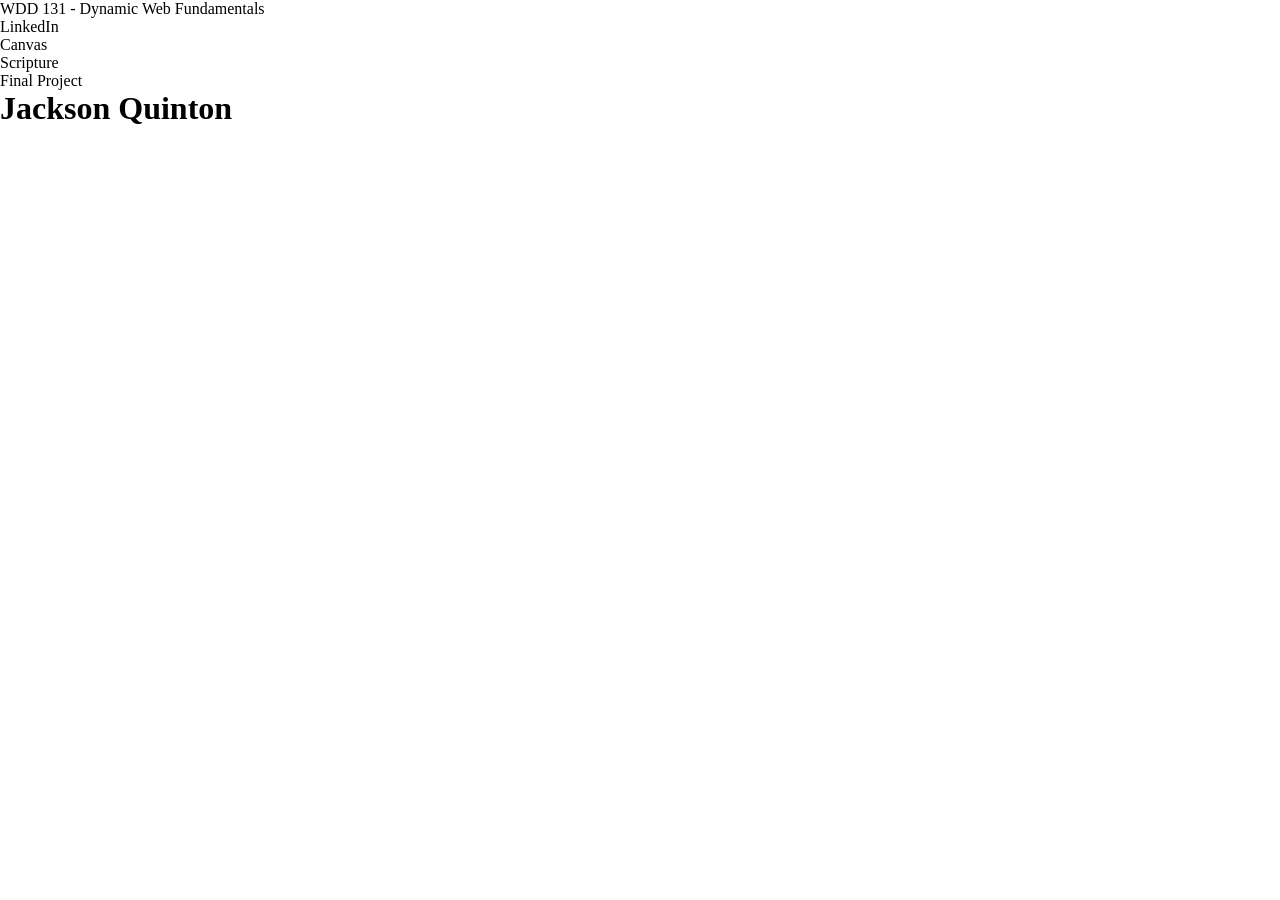
==== index.html @ 5402459b "starting w1 project" ====
<!DOCTYPE html>
<html lang="en">
<head>
    <meta charset="UTF-8">
    <meta name="viewport" content="width=device-width, initial-scale=1.0">
    <meta description="WDD 131 - Dynamic Web Fundamentals - Jackson Quinton - ???">
    <meta author="Jackson Quinton">
    <link rel="stylesheet" href="styles/base.css">
    <title>WDD 131 - Dynamic Web Fundamentals - Jackson Quinton</title>
</head>
<body>
    <header>
        <span id="course-title">WDD 131 - Dynamic Web Fundamentals</span>
        <nav>
            <ul>
                <li><a>LinkedIn</a></li>
                <li><a>Canvas</a></li>
                <li><a>Scripture</a></li>
                <li><a>Final Project</a></li>
            </ul>
        </nav>
    </header>
    <main>
        <h1>Jackson Quinton</h1>
        <section class="card"></section>
        <section class="card"></section>
    </main>
    <footer>
        <p></p>
        <p></p>
    </footer>
</body>
</html>
---- styles/base.css ----
* {
    box-sizing: border-box;
    padding: 0;
    margin: 0;
}

:root {
    --primary-color: #13a18e;
    --secondary-color: #818181;
    --accent1-color: #ffffff;
    --accent2-color: #000000;
    --heading-font: "Times New Roman", serif;
    --body-font: Arial, sans-serif;
}
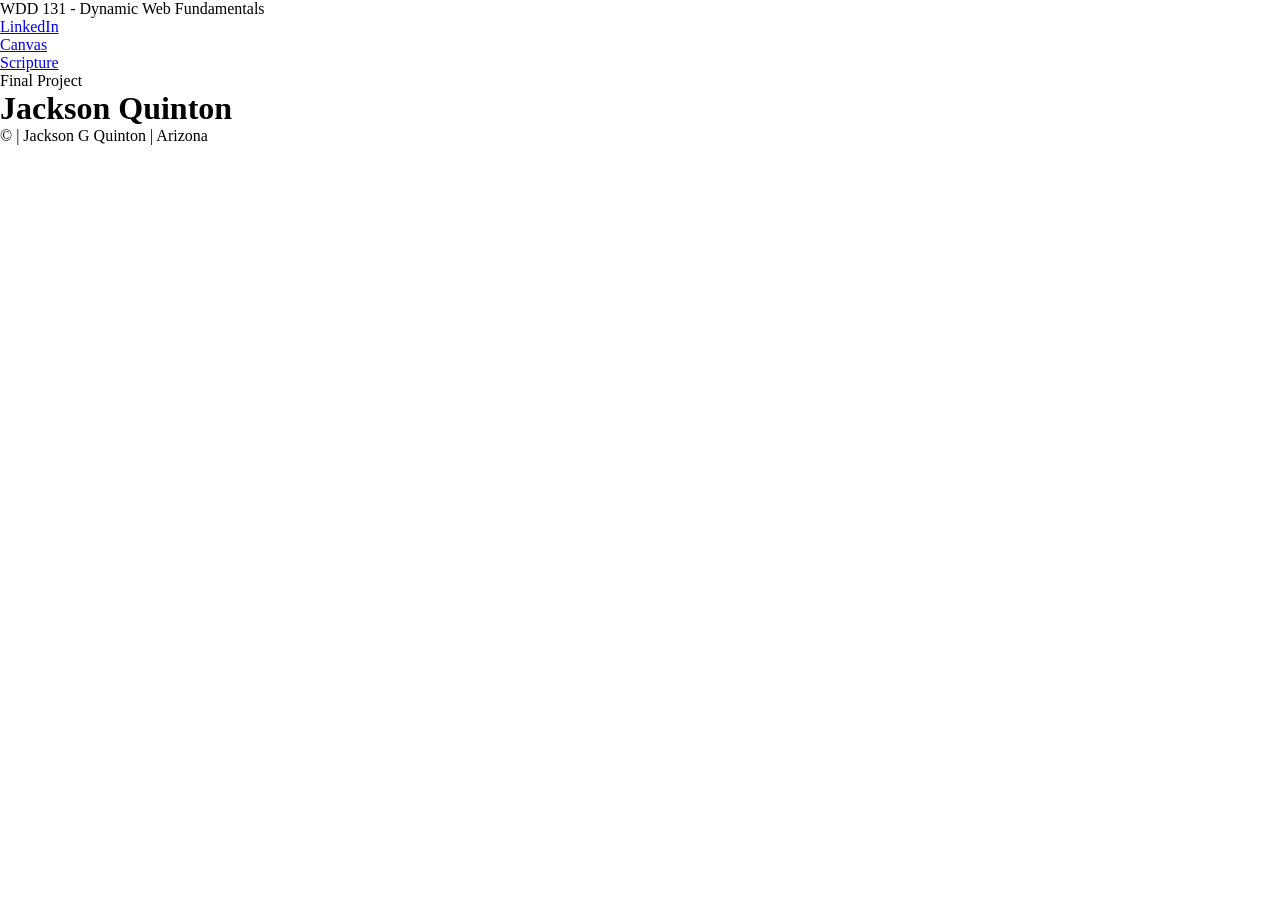
==== commit 5c2e9218: "rip canvas more work ig" ====
--- a/index.html
+++ b/index.html
@@ -13,21 +13,22 @@
         <span id="course-title">WDD 131 - Dynamic Web Fundamentals</span>
         <nav>
             <ul>
-                <li><a>LinkedIn</a></li>
-                <li><a>Canvas</a></li>
-                <li><a>Scripture</a></li>
+                <li><a href="https://www.linkedin.com/top-content?trk=guest_homepage-basic_guest_nav_menu_topContent">LinkedIn</a></li>
+                <li><a href="https://byupw.instructure.com/">Canvas</a></li>
+                <li><a href="https://www.churchofjesuschrist.org/study/scriptures/bofm/alma/34?lang=eng">Scripture</a></li>
                 <li><a>Final Project</a></li>
             </ul>
         </nav>
     </header>
     <main>
         <h1>Jackson Quinton</h1>
-        <section class="card"></section>
+        <section class="card">
+        </section>
         <section class="card"></section>
     </main>
     <footer>
-        <p></p>
-        <p></p>
+        <p>©<span id="year"> | Jackson G Quinton | Arizona</span></p>
+        <p id="lastModified"></p>
     </footer>
 </body>
 </html>
--- a/styles/base.css
+++ b/styles/base.css
@@ -11,4 +11,8 @@
     --accent2-color: #000000;
     --heading-font: "Times New Roman", serif;
     --body-font: Arial, sans-serif;
+}
+
+header {
+    display: block;
 }
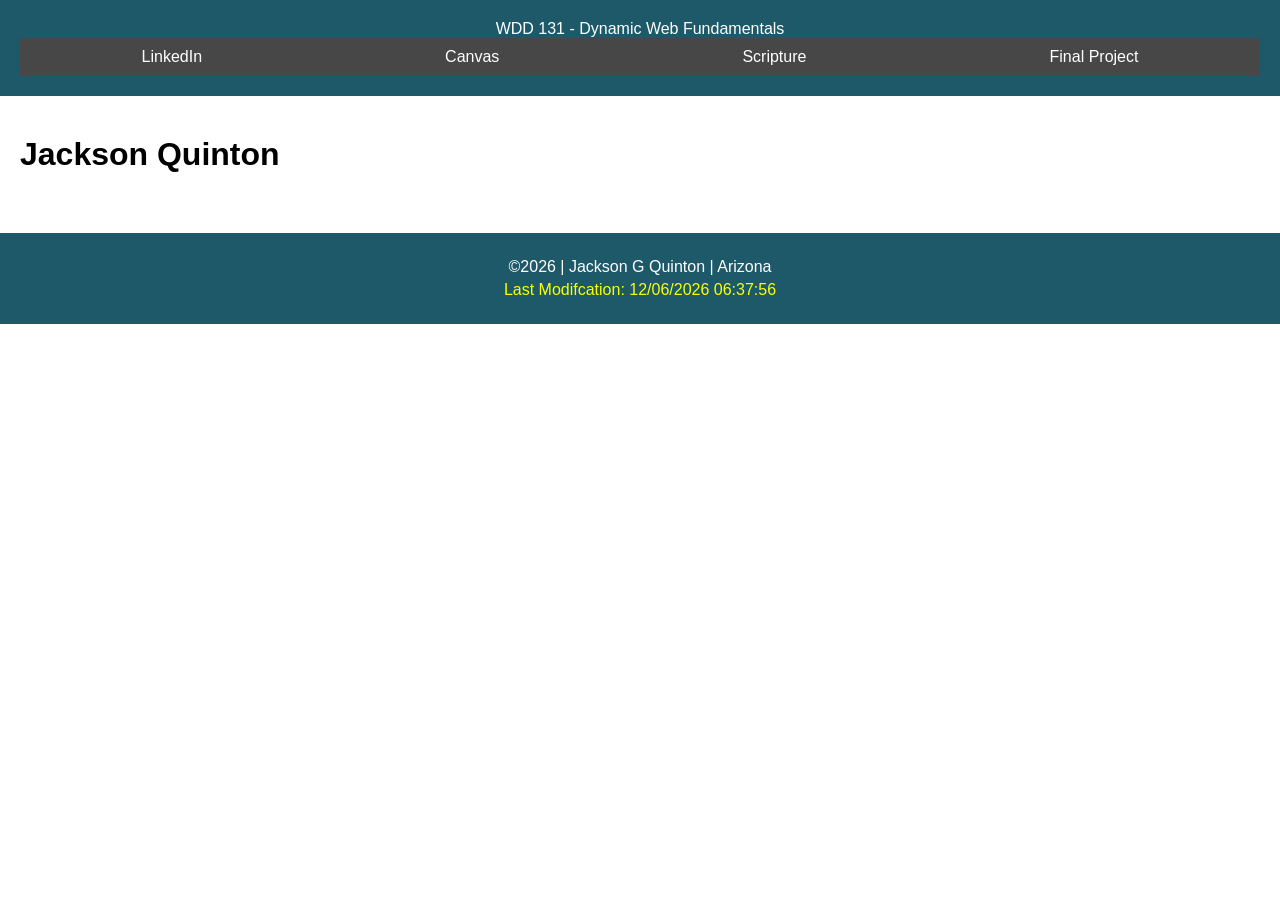
==== commit 34ca0c1e: "did actual js without the codepen / started css" ====
--- a/index.html
+++ b/index.html
@@ -6,6 +6,7 @@
     <meta description="WDD 131 - Dynamic Web Fundamentals - Jackson Quinton - ???">
     <meta author="Jackson Quinton">
     <link rel="stylesheet" href="styles/base.css">
+    <script src="scripts/getdates.js" defer></script>
     <title>WDD 131 - Dynamic Web Fundamentals - Jackson Quinton</title>
 </head>
 <body>
@@ -27,8 +28,8 @@
         <section class="card"></section>
     </main>
     <footer>
-        <p>©<span id="year"> | Jackson G Quinton | Arizona</span></p>
-        <p id="lastModified"></p>
+        <p>©<span id="year"></span> | Jackson G Quinton | Arizona</p>
+        <p class="lastmodify">Last Modifcation: <span id="lastModified"></span></p>
     </footer>
 </body>
 </html>
--- a/styles/base.css
+++ b/styles/base.css
@@ -5,14 +5,84 @@
 }
 
 :root {
-    --primary-color: #13a18e;
-    --secondary-color: #818181;
+    --primary-color: #ffffff;
+    --secondary-color: #1d5969;
+    --tietary-color: #474747;
     --accent1-color: #ffffff;
     --accent2-color: #000000;
+    --accent3-color: #fbff00;
     --heading-font: "Times New Roman", serif;
     --body-font: Arial, sans-serif;
 }
 
+body {
+    font-family: var(--body-font);
+    background-color: var(--primary-color);
+}
+
 header {
-    display: block;
+    background-color: var(--secondary-color);
+    color: var(--accent1-color);
+    padding: 20px;
+    text-align: center;
+}
+
+header nav ul {
+    list-style: none;
+    display: flex;
+    justify-content: space-around;
+    background-color: var(--tietary-color);
+    padding: 10px 0;
+}
+
+header nav a {
+    color: var(--accent1-color);
+    text-decoration: none;
+}
+
+h1 {
+    text-align: center;
+    margin: 20px 0;
+}
+
+
+main {
+    display: flex;
+    flex-wrap: wrap;
+    justify-content: center;
+    gap: 20px;
+    padding: 20px;
+}
+ 
+.card {
+    background-color: var(--accent1-color);
+    border: 1px solid var(--accent1-color);
+    border-radius: 10px;
+    flex: 1 1 300px;
+    max-width: 600px;
+    overflow: hidden;
+}
+
+.card h2 {
+    background-color: var(--secondary-color);
+    color: var(--accent1-color);
+    padding: 10px;
+    text-align: center;
+    margin-top: 0;
+}
+
+footer {
+    background-color: var(--secondary-color);
+    color: var(--primary-color);
+    text-align: center;
+    padding: 20px;
+    margin-top: 20px;
+}
+
+footer p {
+    margin: 5px 0;
+}
+
+.lastmodify {
+    color: var(--accent3-color);
 }
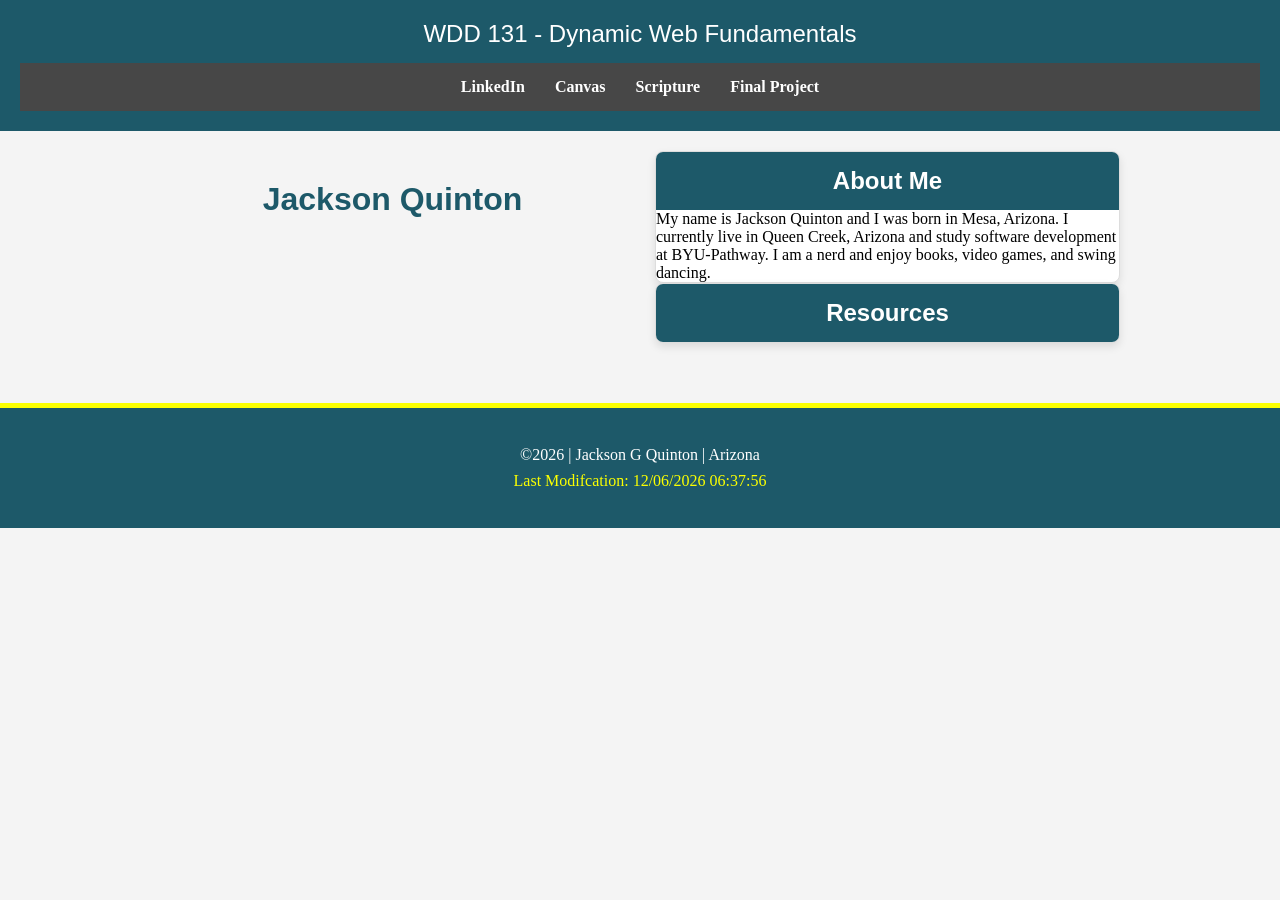
==== commit b8a3c660: "more tweaks to css and html" ====
--- a/index.html
+++ b/index.html
@@ -6,6 +6,9 @@
     <meta description="WDD 131 - Dynamic Web Fundamentals - Jackson Quinton - ???">
     <meta author="Jackson Quinton">
     <link rel="stylesheet" href="styles/base.css">
+    <link rel="preconnect" href="https://fonts.googleapis.com">
+    <link rel="preconnect" href="https://fonts.gstatic.com" crossorigin>
+    <link href="https://fonts.googleapis.com/css2?family=Roboto:ital,wght@0,100..900;1,100..900&display=swap" rel="stylesheet">
     <script src="scripts/getdates.js" defer></script>
     <title>WDD 131 - Dynamic Web Fundamentals - Jackson Quinton</title>
 </head>
@@ -23,9 +26,16 @@
     </header>
     <main>
         <h1>Jackson Quinton</h1>
-        <section class="card">
-        </section>
-        <section class="card"></section>
+        <div class="grid-container">
+            <section class="card">
+                <h2>About Me</h2>
+                My name is Jackson Quinton and I was born in Mesa, Arizona. I currently live in Queen Creek, Arizona and study software development
+                at BYU-Pathway. I am a nerd and enjoy books, video games, and swing dancing.
+            </section>
+            <section class="card">
+                <h2>Resources</h2>
+            </section>
+        </div>
     </main>
     <footer>
         <p>©<span id="year"></span> | Jackson G Quinton | Arizona</p>
--- a/styles/base.css
+++ b/styles/base.css
@@ -7,17 +7,29 @@
 :root {
     --primary-color: #ffffff;
     --secondary-color: #1d5969;
-    --tietary-color: #474747;
+    --tertiary-color: #474747;
     --accent1-color: #ffffff;
     --accent2-color: #000000;
     --accent3-color: #fbff00;
-    --heading-font: "Times New Roman", serif;
-    --body-font: Arial, sans-serif;
+    --heading-font: 'Montserrat', sans-serif;
+}
+
+.roboto-style {
+  font-family: "Roboto", sans-serif;
+  font-optical-sizing: auto;
+  font-weight: 400;
+  font-style: normal;
+  font-variation-settings: "wdth" 100;
 }
 
 body {
+    font-family: "Roboto", sans-serif;
+    font-optical-sizing: auto;
+    font-weight: 400;
+    font-style: normal;
+    font-variation-settings: "wdth" 100;
     font-family: var(--body-font);
-    background-color: var(--primary-color);
+    background-color: #f4f4f4;
 }
 
 header {
@@ -27,60 +39,80 @@
     text-align: center;
 }
 
+header span {
+    display: block;
+    font-family: var(--heading-font);
+    font-size: 1.5rem;
+    margin-bottom: 15px;
+}
+
 header nav ul {
     list-style: none;
     display: flex;
-    justify-content: space-around;
-    background-color: var(--tietary-color);
-    padding: 10px 0;
+    justify-content: center;
+    gap: 30px;
+    background-color: var(--tertiary-color);
+    padding: 15px 0;
 }
 
 header nav a {
     color: var(--accent1-color);
     text-decoration: none;
+    font-weight: bold;
+}
+
+nav a:hover {
+    color: var(--accent3-color);
+    text-decoration: underline;
 }
 
 h1 {
+    font-family: var(--heading-font);
     text-align: center;
-    margin: 20px 0;
+    margin: 30px 0;
+    color: var(--secondary-color);
 }
 
+h1, h2, h3 {
+    font-weight: 650;
+}
 
 main {
-    display: flex;
-    flex-wrap: wrap;
-    justify-content: center;
-    gap: 20px;
+    display: grid;
+    grid-template-columns: repeat(auto-fit, minmax(300px, 1fr));
+    gap: 30px;
     padding: 20px;
+    max-width: 1000px;
+    margin: 0 auto;
 }
- 
+
 .card {
     background-color: var(--accent1-color);
-    border: 1px solid var(--accent1-color);
-    border-radius: 10px;
-    flex: 1 1 300px;
-    max-width: 600px;
+    border: 1px solid #ddd;
+    border-radius: 8px;
     overflow: hidden;
+    box-shadow: 0 4px 8px rgba(0,0,0,0.1);
 }
 
 .card h2 {
     background-color: var(--secondary-color);
     color: var(--accent1-color);
-    padding: 10px;
+    padding: 15px;
     text-align: center;
-    margin-top: 0;
+    font-family: var(--heading-font);
 }
 
 footer {
     background-color: var(--secondary-color);
-    color: var(--primary-color);
+    color: var(--accent1-color);
     text-align: center;
-    padding: 20px;
-    margin-top: 20px;
+    padding: 30px;
+    margin-top: 40px;
+    border-top: 5px solid var(--accent3-color);
 }
 
 footer p {
-    margin: 5px 0;
+    margin: 8px 0;
 }
 
 .lastmodify {
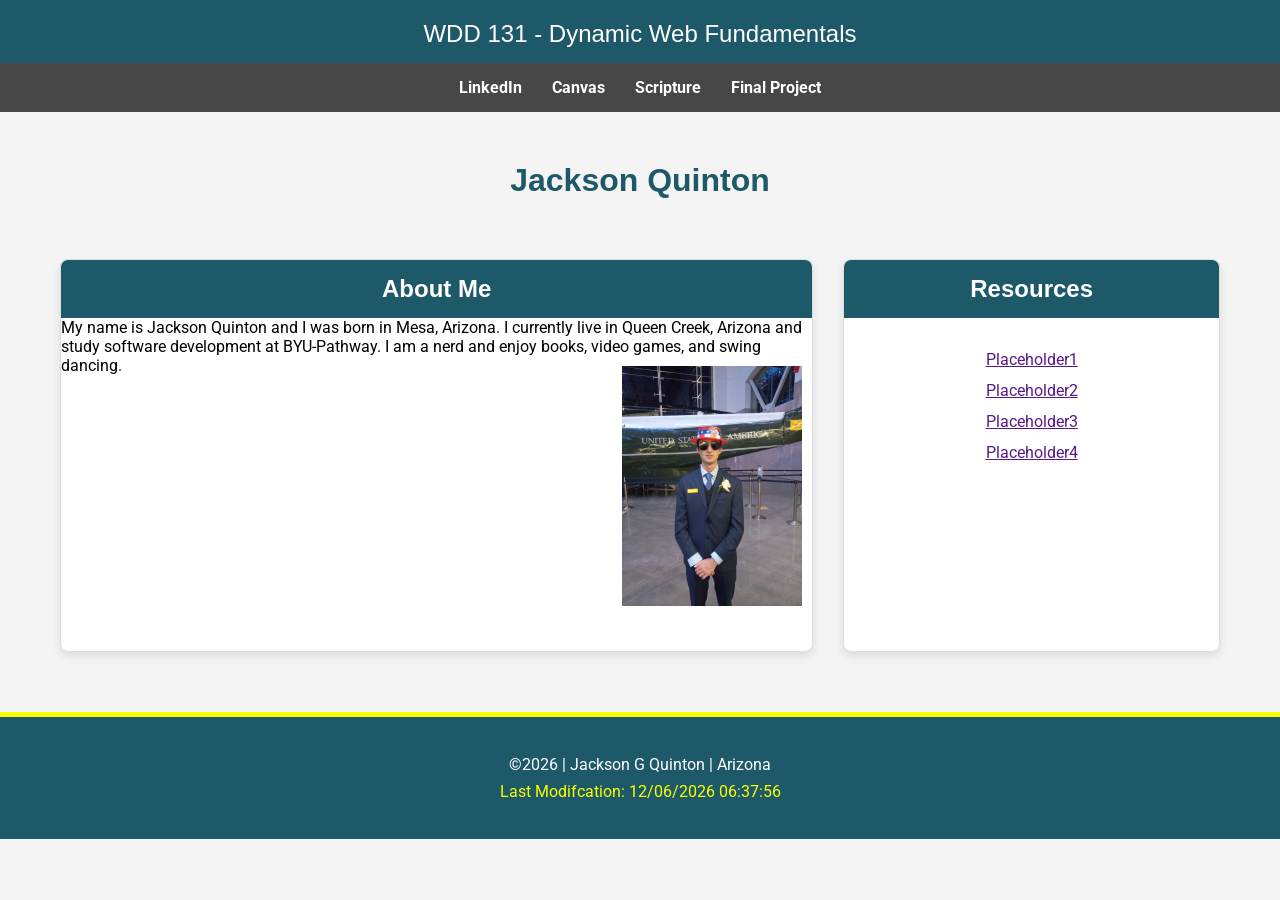
==== commit 95eac6a8: "touching up page" ====
--- a/index.html
+++ b/index.html
@@ -31,9 +31,16 @@
                 <h2>About Me</h2>
                 My name is Jackson Quinton and I was born in Mesa, Arizona. I currently live in Queen Creek, Arizona and study software development
                 at BYU-Pathway. I am a nerd and enjoy books, video games, and swing dancing.
+                <img src="images/prof_pic.jpg" alt="picture of Jackson Quinton in a blue suit inside the Ronald Reagan Library.">
             </section>
-            <section class="card">
+            <section class="card2">
                 <h2>Resources</h2>
+                <ul>
+                    <li><a href="">Placeholder1</a></li>
+                    <li><a href="">Placeholder2</a></li>
+                    <li><a href="">Placeholder3</a></li>
+                    <li><a href="">Placeholder4</a></li>
+                </ul>
             </section>
         </div>
     </main>
--- a/styles/base.css
+++ b/styles/base.css
@@ -28,14 +28,13 @@
     font-weight: 400;
     font-style: normal;
     font-variation-settings: "wdth" 100;
-    font-family: var(--body-font);
     background-color: #f4f4f4;
 }
 
 header {
     background-color: var(--secondary-color);
     color: var(--accent1-color);
-    padding: 20px;
+    padding: 20px 0 0 0;
     text-align: center;
 }
 
@@ -53,6 +52,7 @@
     gap: 30px;
     background-color: var(--tertiary-color);
     padding: 15px 0;
+    width: 100%;
 }
 
 header nav a {
@@ -67,6 +67,7 @@
 }
 
 h1 {
+    grid-column: 1 / -1;
     font-family: var(--heading-font);
     text-align: center;
     margin: 30px 0;
@@ -79,10 +80,10 @@
 
 main {
     display: grid;
-    grid-template-columns: repeat(auto-fit, minmax(300px, 1fr));
+    grid-template-columns: 2fr 1fr;
     gap: 30px;
     padding: 20px;
-    max-width: 1000px;
+    max-width: 1200px;
     margin: 0 auto;
 }
 
@@ -91,7 +92,16 @@
     border: 1px solid #ddd;
     border-radius: 8px;
     overflow: hidden;
+    padding: 0 0 20px 0;
     box-shadow: 0 4px 8px rgba(0,0,0,0.1);
+}
+
+.card img {
+    float: right;
+    max-width: 200px;
+    height: auto;
+    margin: 0 0 15px 15px;
+    padding: 10px;
 }
 
 .card h2 {
@@ -100,6 +110,37 @@
     padding: 15px;
     text-align: center;
     font-family: var(--heading-font);
+}
+
+.card2 {
+    background-color: var(--accent1-color);
+    text-align: center;
+    border: 1px solid #ddd;
+    border-radius: 8px;
+    overflow: hidden;
+    padding: 0 0 20px 0;
+    box-shadow: 0 4px 8px rgba(0,0,0,0.1);
+}
+
+.card2 h2 {
+    background-color: var(--secondary-color);
+    color: var(--accent1-color);
+    padding: 15px;
+    text-align: center;
+    font-family: var(--heading-font);
+}
+
+.card2 ul {
+    padding: 20px 0;
+}
+
+.card2 li {
+    margin-bottom: 12px;
+}
+
+.card2 a {
+    display: block;
+    margin: 12px 0;
 }
 
 footer {
@@ -117,4 +158,8 @@
 
 .lastmodify {
     color: var(--accent3-color);
+}
+
+.grid-container {
+    display: contents;
 }
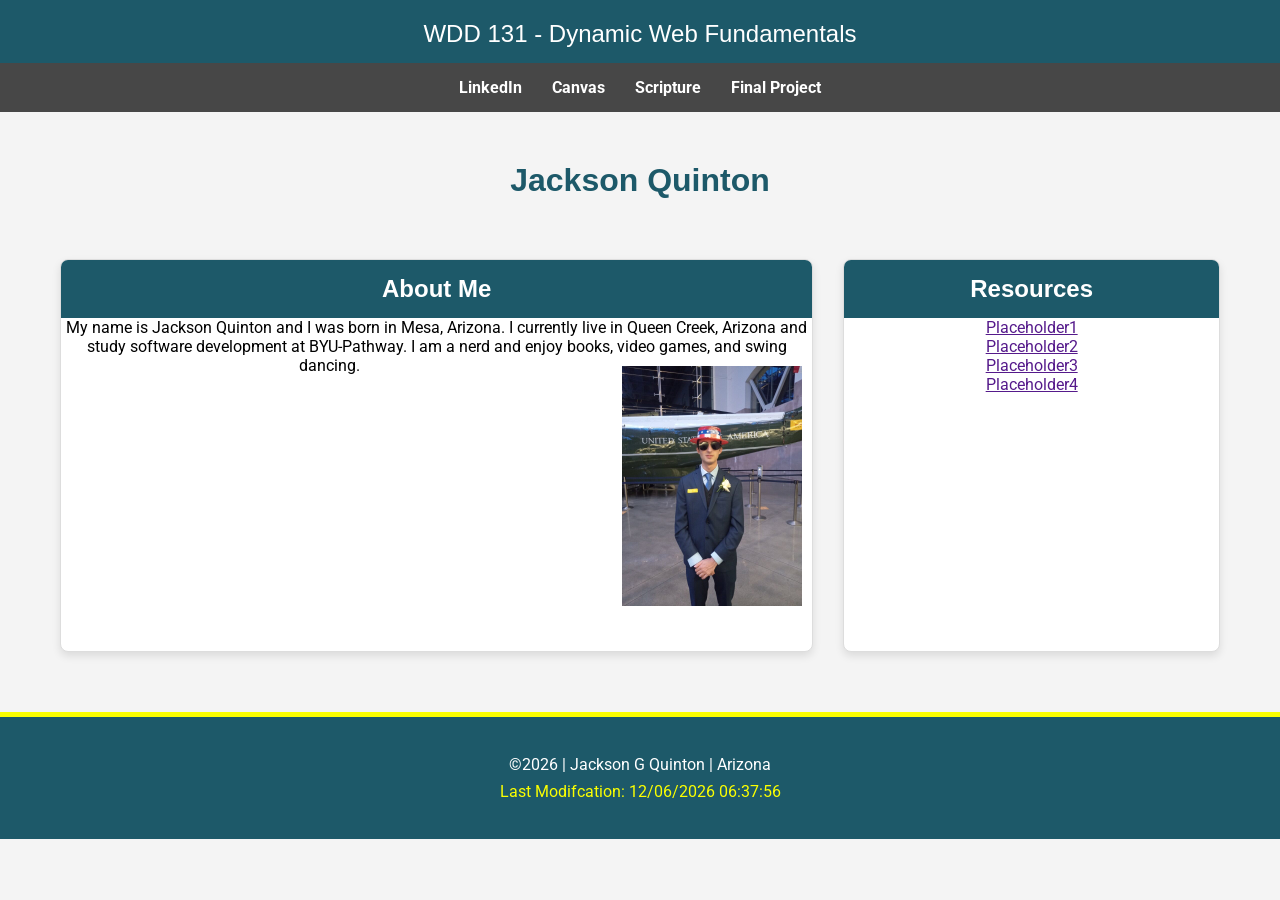
==== commit b06889f4: "fixed image sizes and card errors" ====
--- a/index.html
+++ b/index.html
@@ -3,13 +3,13 @@
 <head>
     <meta charset="UTF-8">
     <meta name="viewport" content="width=device-width, initial-scale=1.0">
-    <meta description="WDD 131 - Dynamic Web Fundamentals - Jackson Quinton - ???">
-    <meta author="Jackson Quinton">
     <link rel="stylesheet" href="styles/base.css">
     <link rel="preconnect" href="https://fonts.googleapis.com">
     <link rel="preconnect" href="https://fonts.gstatic.com" crossorigin>
     <link href="https://fonts.googleapis.com/css2?family=Roboto:ital,wght@0,100..900;1,100..900&display=swap" rel="stylesheet">
     <script src="scripts/getdates.js" defer></script>
+    <meta description="WDD 131 - Dynamic Web Fundamentals - Jackson Quinton - My home page for all future projects with WDD131.">
+    <meta author="Jackson Quinton">
     <title>WDD 131 - Dynamic Web Fundamentals - Jackson Quinton</title>
 </head>
 <body>
@@ -33,7 +33,7 @@
                 at BYU-Pathway. I am a nerd and enjoy books, video games, and swing dancing.
                 <img src="images/prof_pic.jpg" alt="picture of Jackson Quinton in a blue suit inside the Ronald Reagan Library.">
             </section>
-            <section class="card2">
+            <section class="card">
                 <h2>Resources</h2>
                 <ul>
                     <li><a href="">Placeholder1</a></li>
--- a/styles/base.css
+++ b/styles/base.css
@@ -92,6 +92,7 @@
     border: 1px solid #ddd;
     border-radius: 8px;
     overflow: hidden;
+    text-align: center;
     padding: 0 0 20px 0;
     box-shadow: 0 4px 8px rgba(0,0,0,0.1);
 }
@@ -110,37 +111,6 @@
     padding: 15px;
     text-align: center;
     font-family: var(--heading-font);
-}
-
-.card2 {
-    background-color: var(--accent1-color);
-    text-align: center;
-    border: 1px solid #ddd;
-    border-radius: 8px;
-    overflow: hidden;
-    padding: 0 0 20px 0;
-    box-shadow: 0 4px 8px rgba(0,0,0,0.1);
-}
-
-.card2 h2 {
-    background-color: var(--secondary-color);
-    color: var(--accent1-color);
-    padding: 15px;
-    text-align: center;
-    font-family: var(--heading-font);
-}
-
-.card2 ul {
-    padding: 20px 0;
-}
-
-.card2 li {
-    margin-bottom: 12px;
-}
-
-.card2 a {
-    display: block;
-    margin: 12px 0;
 }
 
 footer {
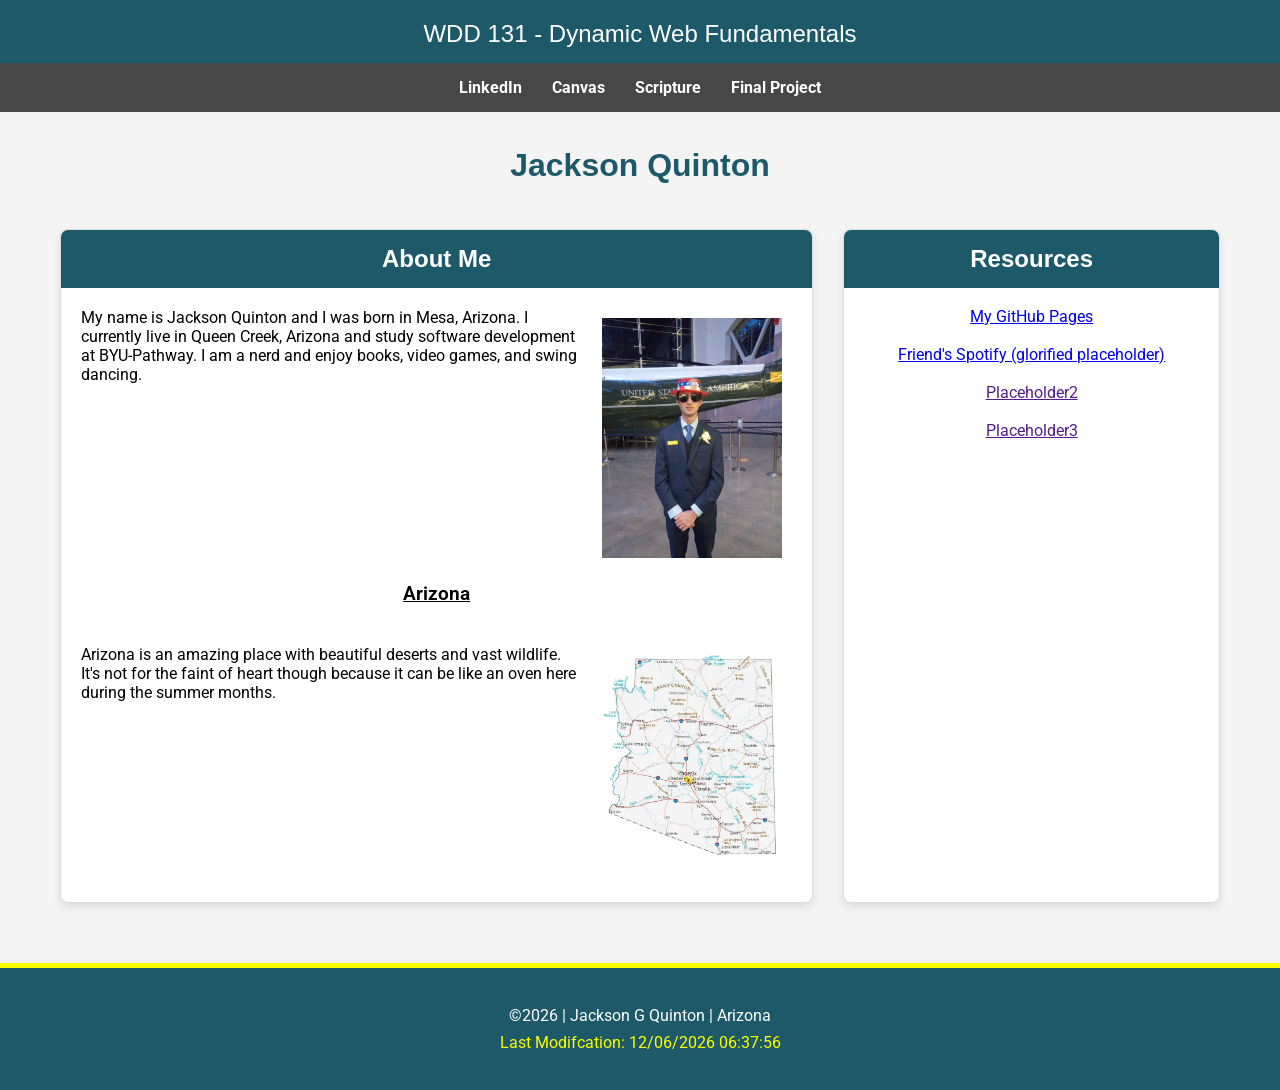
==== commit 33e3304f: "finishing touches for w1 assignment" ====
--- a/index.html
+++ b/index.html
@@ -3,13 +3,13 @@
 <head>
     <meta charset="UTF-8">
     <meta name="viewport" content="width=device-width, initial-scale=1.0">
+    <meta name="description" content="WDD 131 - Dynamic Web Fundamentals - Jackson Quinton - My home page for all future projects with WDD131.">
+    <meta name="author" content="Jackson Quinton">
     <link rel="stylesheet" href="styles/base.css">
     <link rel="preconnect" href="https://fonts.googleapis.com">
     <link rel="preconnect" href="https://fonts.gstatic.com" crossorigin>
     <link href="https://fonts.googleapis.com/css2?family=Roboto:ital,wght@0,100..900;1,100..900&display=swap" rel="stylesheet">
     <script src="scripts/getdates.js" defer></script>
-    <meta description="WDD 131 - Dynamic Web Fundamentals - Jackson Quinton - My home page for all future projects with WDD131.">
-    <meta author="Jackson Quinton">
     <title>WDD 131 - Dynamic Web Fundamentals - Jackson Quinton</title>
 </head>
 <body>
@@ -29,17 +29,29 @@
         <div class="grid-container">
             <section class="card">
                 <h2>About Me</h2>
-                My name is Jackson Quinton and I was born in Mesa, Arizona. I currently live in Queen Creek, Arizona and study software development
-                at BYU-Pathway. I am a nerd and enjoy books, video games, and swing dancing.
-                <img src="images/prof_pic.jpg" alt="picture of Jackson Quinton in a blue suit inside the Ronald Reagan Library.">
+                <div class="card-body">
+                    <img src="images/prof_pic.jpg" alt="picture of Jackson Quinton in a blue suit inside the Ronald Reagan Library.">
+                    <p>My name is Jackson Quinton and I was born in Mesa, Arizona. I currently live in Queen Creek, Arizona and study software development
+                    at BYU-Pathway. I am a nerd and enjoy books, video games, and swing dancing.</p>
+                </div>
+                <h3>Arizona</h3>
+                <div class="card-body">
+                    <img src="images/arizona_map.jpg" alt="image of Arizona with highways and waterways">
+                    <p>Arizona is an amazing place with beautiful deserts and vast wildlife. It's not for the faint of heart though because it can be like an oven here during the summer months.</p>
+                </div>
             </section>
             <section class="card">
                 <h2>Resources</h2>
                 <ul>
-                    <li><a href="">Placeholder1</a></li>
+                    <br>
+                    <li><a href="https://github.com/JQuin-Pathway/wdd131">My GitHub Pages</a></li>
+                    <br>
+                    <li><a href="https://open.spotify.com/artist/1SPuissdkoaz6OcFIE0bt4?si=uulOykioQu2Mky7yuiQHxg">Friend's Spotify (glorified placeholder)</a></li>
+                    <br>
                     <li><a href="">Placeholder2</a></li>
+                    <br>
                     <li><a href="">Placeholder3</a></li>
-                    <li><a href="">Placeholder4</a></li>
+                    <br>
                 </ul>
             </section>
         </div>
--- a/styles/base.css
+++ b/styles/base.css
@@ -70,7 +70,7 @@
     grid-column: 1 / -1;
     font-family: var(--heading-font);
     text-align: center;
-    margin: 30px 0;
+    margin: 15px 0;
     color: var(--secondary-color);
 }
 
@@ -97,6 +97,11 @@
     box-shadow: 0 4px 8px rgba(0,0,0,0.1);
 }
 
+.card-body {
+    padding: 20px;
+    text-align: left;
+}
+
 .card img {
     float: right;
     max-width: 200px;
@@ -111,6 +116,14 @@
     padding: 15px;
     text-align: center;
     font-family: var(--heading-font);
+}
+
+.card h3 {
+    text-align: center;
+    margin: 20px 0;
+    width: 100%;
+    clear: both;
+    text-decoration: underline;
 }
 
 footer {
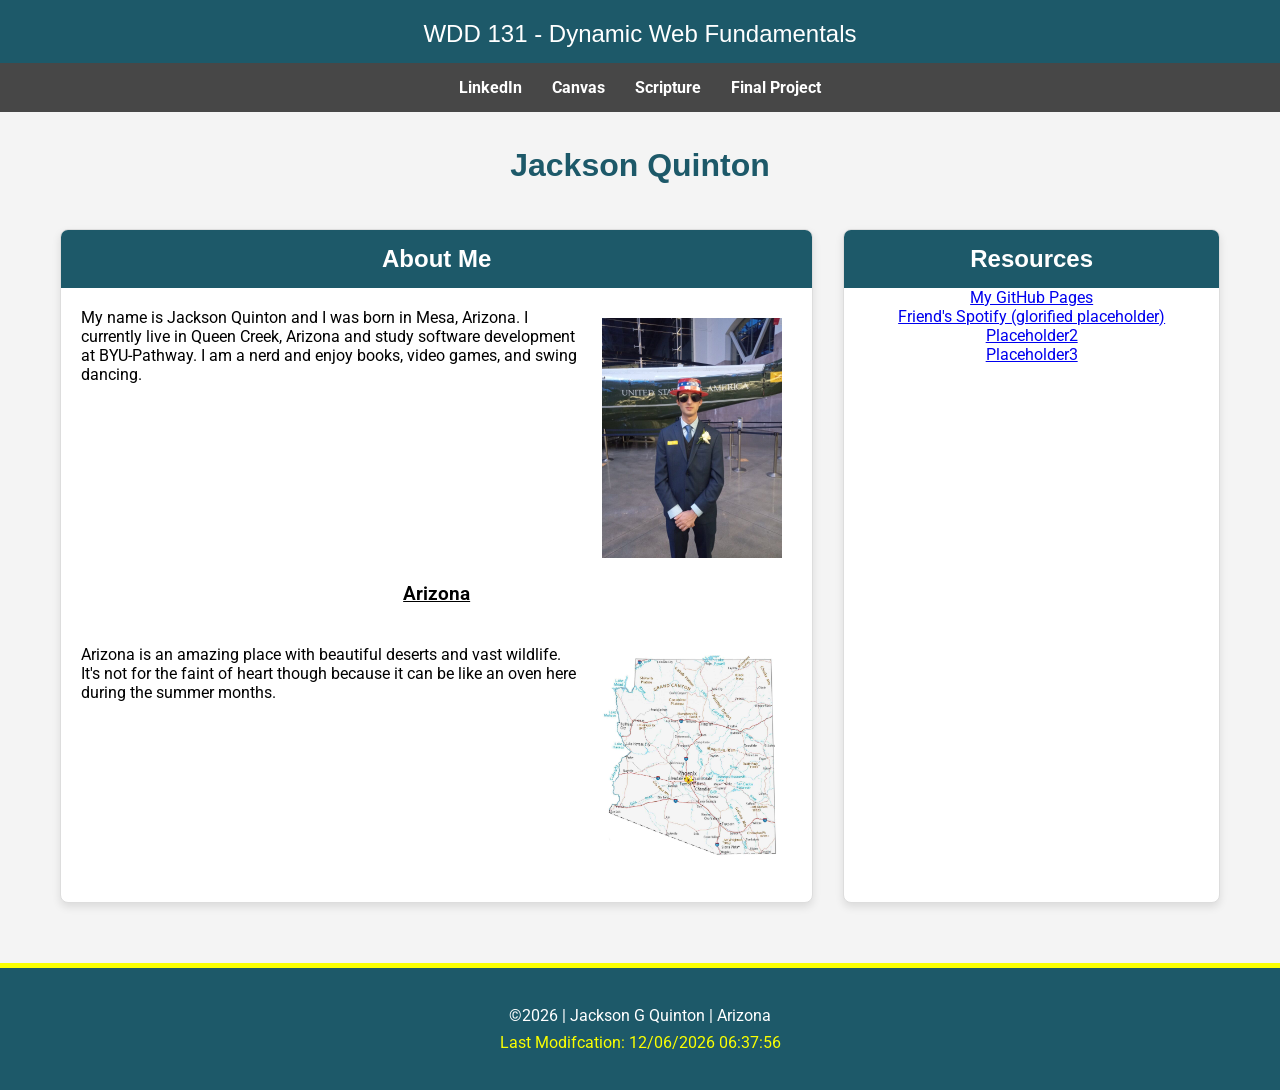
==== commit 223cad73: "fixed ul 2" ====
--- a/index.html
+++ b/index.html
@@ -43,15 +43,10 @@
             <section class="card">
                 <h2>Resources</h2>
                 <ul>
-                    <br>
                     <li><a href="https://github.com/JQuin-Pathway/wdd131">My GitHub Pages</a></li>
-                    <br>
                     <li><a href="https://open.spotify.com/artist/1SPuissdkoaz6OcFIE0bt4?si=uulOykioQu2Mky7yuiQHxg">Friend's Spotify (glorified placeholder)</a></li>
-                    <br>
-                    <li><a href="">Placeholder2</a></li>
-                    <br>
-                    <li><a href="">Placeholder3</a></li>
-                    <br>
+                    <li><a href="https://lego.com">Placeholder2</a></li>
+                    <li><a href="https://google.com">Placeholder3</a></li>
                 </ul>
             </section>
         </div>
